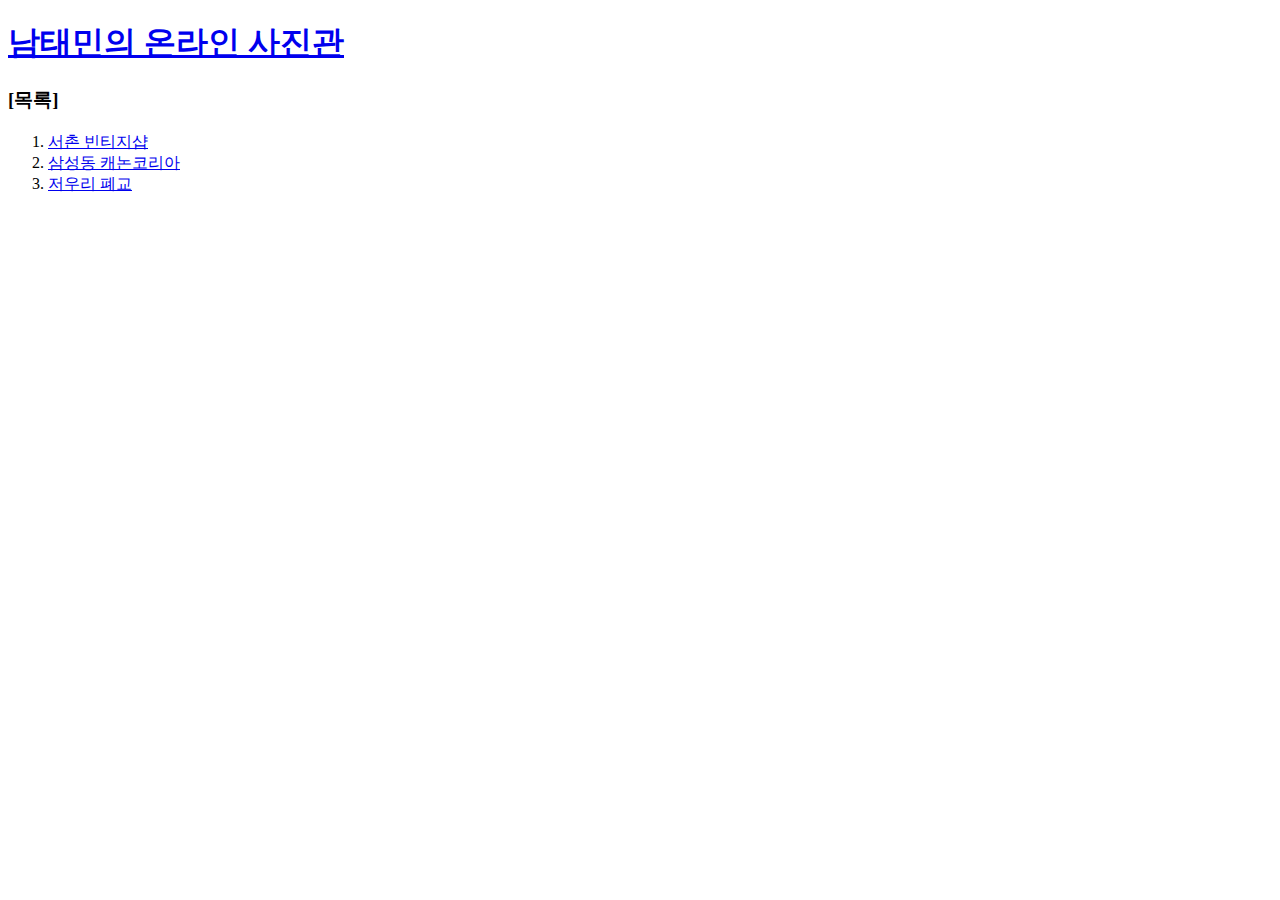
==== index.html @ 88df0ad3 "1st_web_site_초안" ====
<!doctype html>
<html>
  <head>
    <title>Nam taemin-1st website</title>
    <meta charset="utf-8">
  </head>
  <body>
    <h1><a href="index.html">남태민의 온라인 사진관</a></h1>
    <h3>[목록]</h3>
    <ol>
      <li><a href="1.html">서촌 빈티지샵</a></li>
      <li><a href="2.html">삼성동 캐논코리아</a></li>
      <li><a href="3.html">저우리 폐교</a></li>
    </ol>
  </body>
</html>
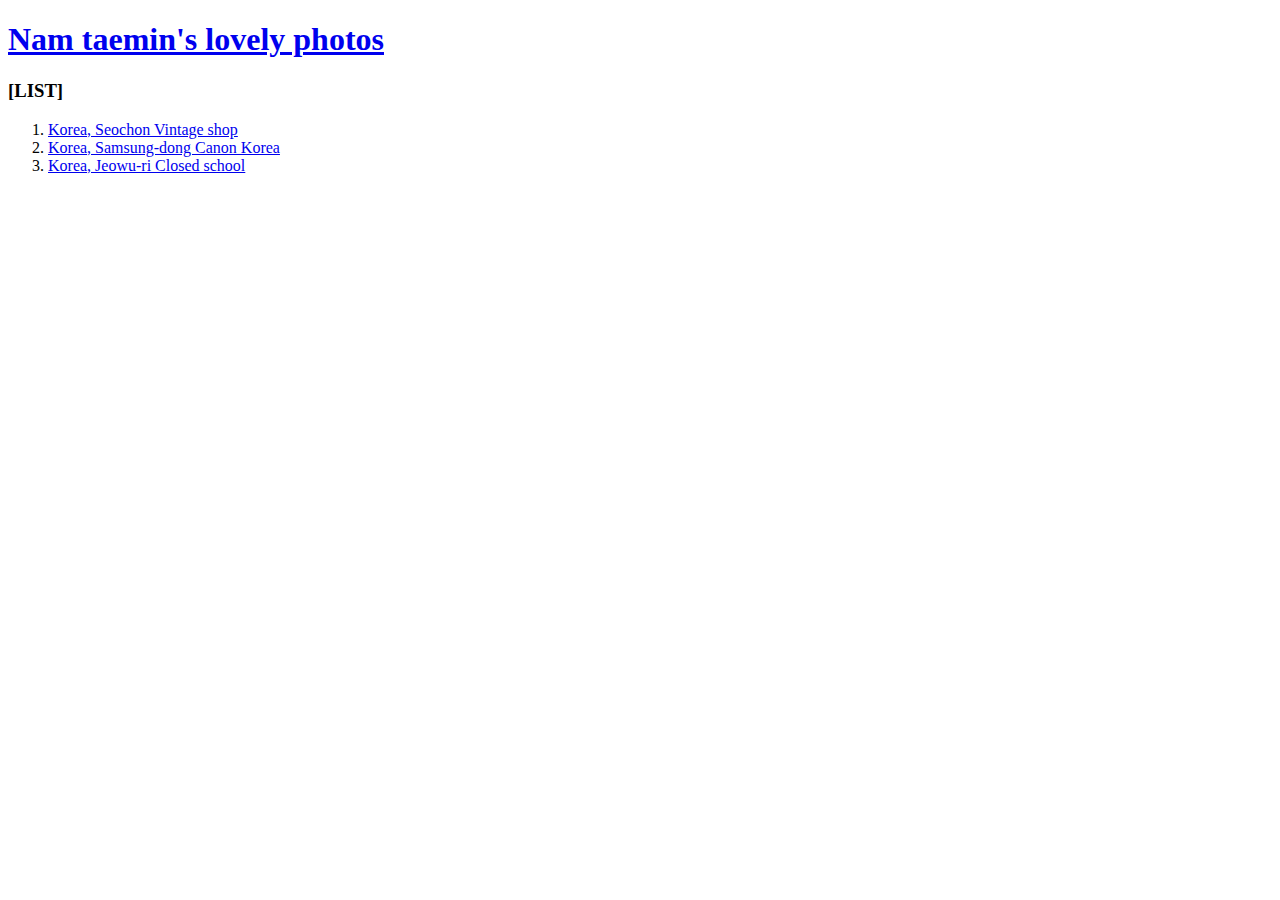
==== commit 7719a1ed: "Add files via upload" ====
--- a/index.html
+++ b/index.html
@@ -5,12 +5,12 @@
     <meta charset="utf-8">
   </head>
   <body>
-    <h1><a href="index.html">남태민의 온라인 사진관</a></h1>
-    <h3>[목록]</h3>
+    <h1><a href="index.html">Nam taemin's lovely photos</a></h1>
+    <h3>[LIST]</h3>
     <ol>
-      <li><a href="1.html">서촌 빈티지샵</a></li>
-      <li><a href="2.html">삼성동 캐논코리아</a></li>
-      <li><a href="3.html">저우리 폐교</a></li>
+      <li><a href="1.html">Korea, Seochon Vintage shop</a></li>
+      <li><a href="2.html">Korea, Samsung-dong Canon Korea</a></li>
+      <li><a href="3.html">Korea, Jeowu-ri Closed school</a></li>
     </ol>
   </body>
 </html>
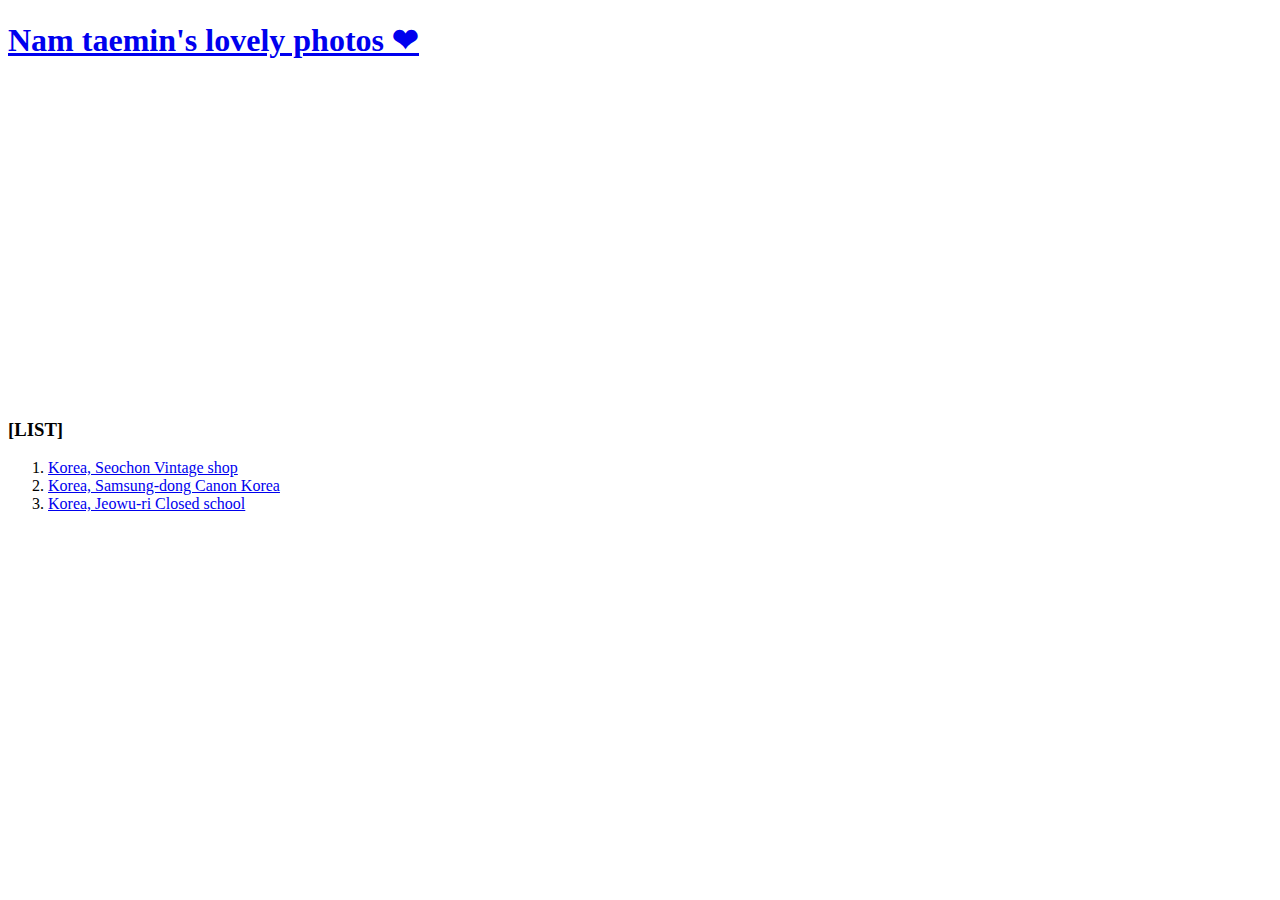
==== commit 912d3619: "수정4" ====
--- a/index.html
+++ b/index.html
@@ -3,9 +3,23 @@
   <head>
     <title>Nam taemin-1st website</title>
     <meta charset="utf-8">
+    <!-- Google tag (gtag.js) -->
+<script async src="https://www.googletagmanager.com/gtag/js?id=G-NLCSX8KK6E"></script>
+<script>
+  window.dataLayer = window.dataLayer || [];
+  function gtag(){dataLayer.push(arguments);}
+  gtag('js', new Date());
+
+  gtag('config', 'G-NLCSX8KK6E');
+</script>
   </head>
   <body>
-    <h1><a href="index.html">Nam taemin's lovely photos</a></h1>
+    <h1><a href="index.html">Nam taemin's lovely photos ❤</a></h1>
+    <p>
+      <iframe width="560" height="315"
+       src="https://www.youtube-nocookie.com/embed/Ufu24X4ats4" title="YouTube video player"
+       frameborder="0" allow="accelerometer; autoplay; clipboard-write; encrypted-media; gyroscope; picture-in-picture" allowfullscreen></iframe>
+    </p>
     <h3>[LIST]</h3>
     <ol>
       <li><a href="1.html">Korea, Seochon Vintage shop</a></li>
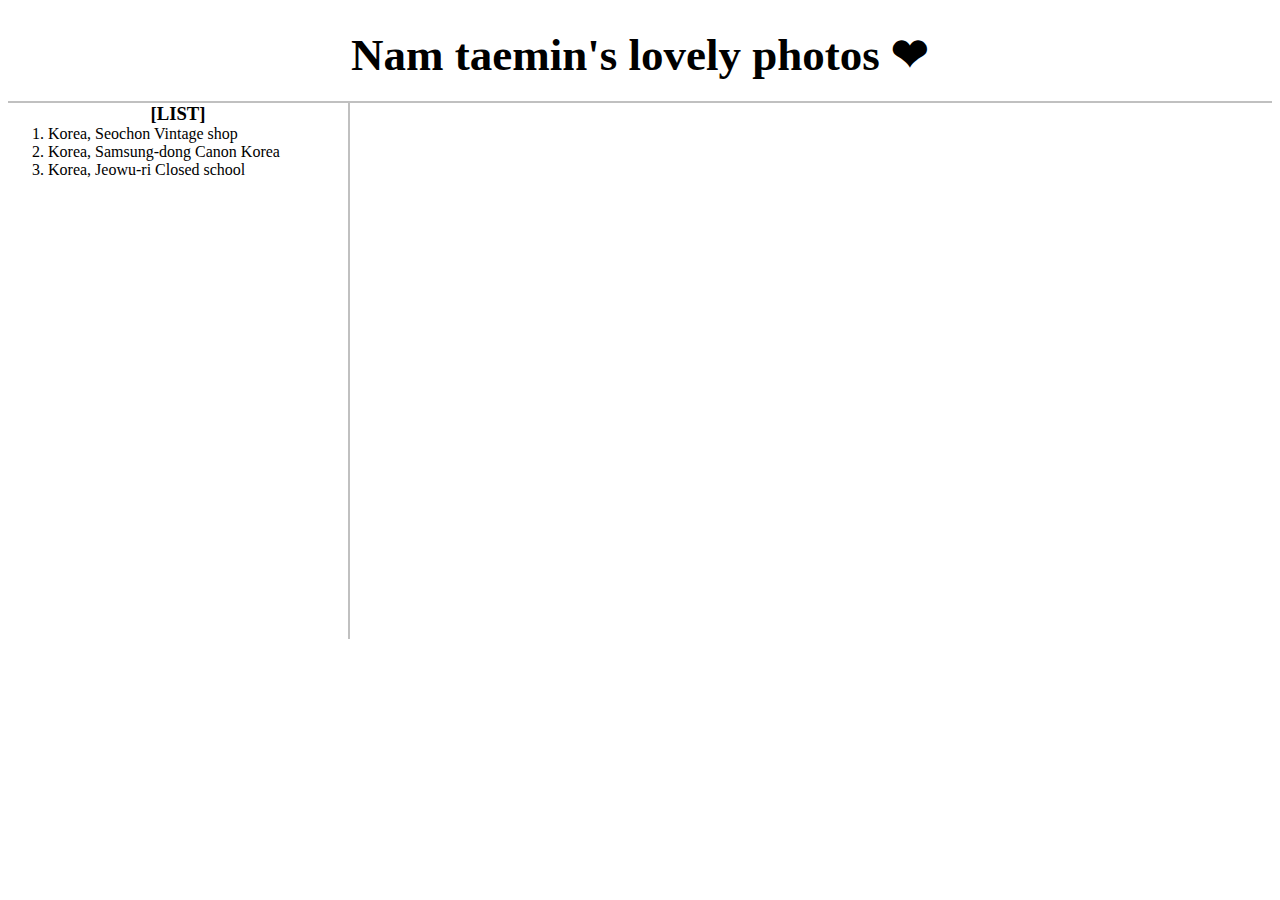
==== commit 95ee023a: "수정5" ====
--- a/index.html
+++ b/index.html
@@ -3,6 +3,7 @@
   <head>
     <title>Nam taemin-1st website</title>
     <meta charset="utf-8">
+    <link rel="stylesheet" href="style.css">
     <!-- Google tag (gtag.js) -->
 <script async src="https://www.googletagmanager.com/gtag/js?id=G-NLCSX8KK6E"></script>
 <script>
@@ -15,16 +16,22 @@
   </head>
   <body>
     <h1><a href="index.html">Nam taemin's lovely photos ❤</a></h1>
-    <p>
-      <iframe width="560" height="315"
-       src="https://www.youtube-nocookie.com/embed/Ufu24X4ats4" title="YouTube video player"
-       frameborder="0" allow="accelerometer; autoplay; clipboard-write; encrypted-media; gyroscope; picture-in-picture" allowfullscreen></iframe>
-    </p>
-    <h3>[LIST]</h3>
-    <ol>
-      <li><a href="1.html">Korea, Seochon Vintage shop</a></li>
-      <li><a href="2.html">Korea, Samsung-dong Canon Korea</a></li>
-      <li><a href="3.html">Korea, Jeowu-ri Closed school</a></li>
-    </ol>
+    <div id="grid">
+      <div id="list">
+        <h3>[LIST]</h3>
+        <ol>
+          <li><a href="1.html">Korea, Seochon Vintage shop</a></li>
+          <li><a href="2.html">Korea, Samsung-dong Canon Korea</a></li>
+          <li><a href="3.html">Korea, Jeowu-ri Closed school</a></li>
+        </ol>
+      </div>
+      <div>
+        <p>
+          <iframe width="700" height="500"
+          src="https://www.youtube-nocookie.com/embed/Ufu24X4ats4" title="YouTube video player"
+          frameborder="0" allow="accelerometer; autoplay; clipboard-write; encrypted-media; gyroscope; picture-in-picture" allowfullscreen></iframe>
+        </p>
+      </div>
+  </div>
   </body>
 </html>
--- a/style.css
+++ b/style.css
@@ -0,0 +1,41 @@
+#grid{
+    display: grid;
+    grid-template-columns: 400px 1fr;
+  }
+#active{
+  color: darkgray;
+  text-decoration: underline;
+}
+#list{
+  border-right: 2px solid silver;
+  width: 340px  ;
+}
+h1{
+  font-size: 45px;
+  text-align: center;
+  border-bottom: 2px solid silver;
+  margin: 0;
+  padding: 20px;
+}
+h3{
+  text-align: center ;
+  margin: 0;
+}
+ol{
+  margin: 0;
+}
+a{
+  color:black;
+  text-decoration: none;
+}
+@media(max-width:800px){
+  #grid{
+    display: block;
+  }
+  #list{
+    display: block;
+    border-right: none;
+    border-bottom: 2px solid silver;
+    width: 340px;
+  }
+}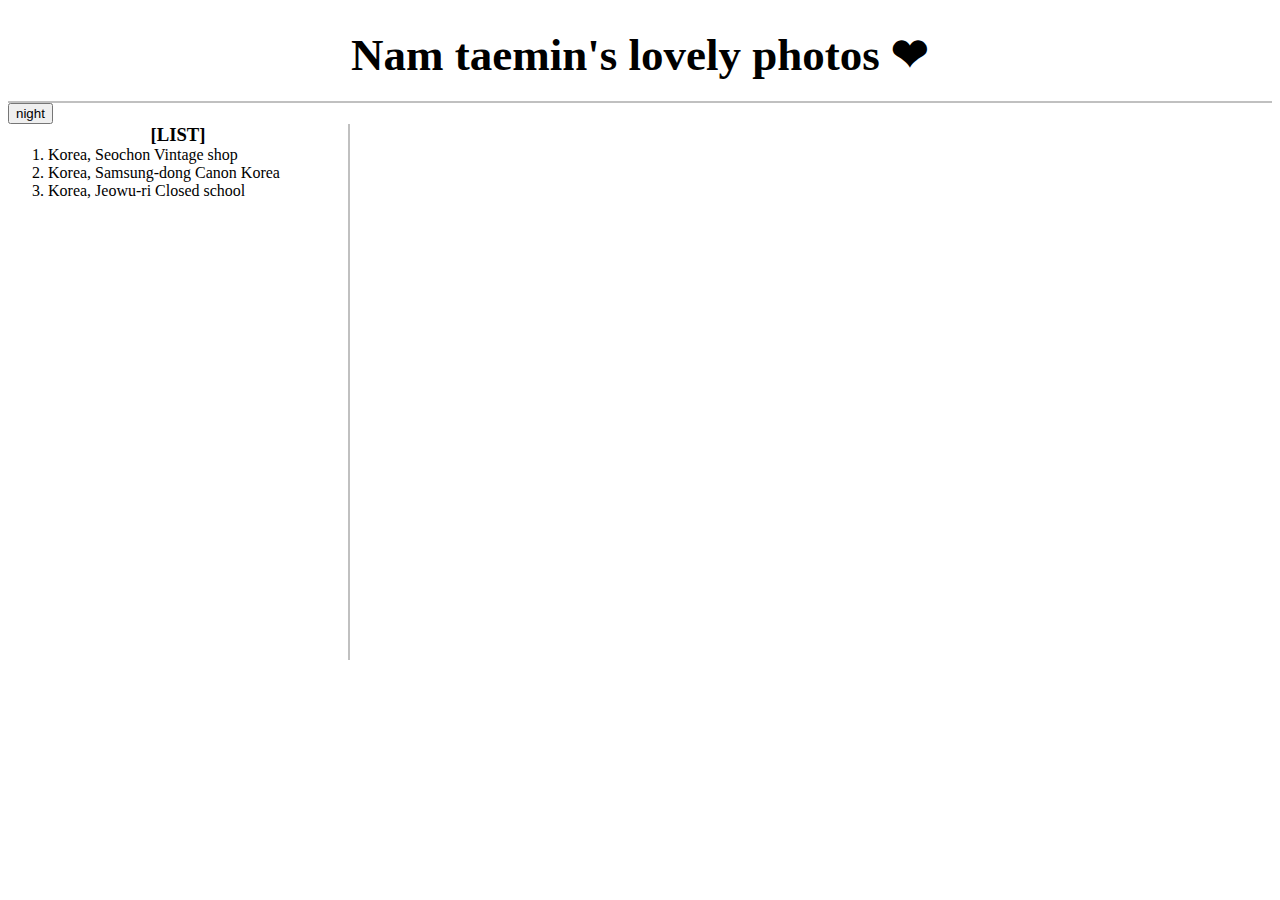
==== commit b482b5c6: "수정본7" ====
--- a/index.html
+++ b/index.html
@@ -13,9 +13,35 @@
 
   gtag('config', 'G-NLCSX8KK6E');
 </script>
+<script>
+  function setColor(color) {
+    var alist = document.querySelectorAll('a');
+    var i = 0;
+    while(i < alist.length){
+      alist[i].style.color = color;
+      i = i + 1;  
+  }
+}
+  function nightDayHandler(self) {
+  var target = document.querySelector('body');
+  if (self.value === 'night'){
+    target.style.backgroundColor = 'black';
+    target.style.color = 'white';
+    self.value = 'day'
+    setColor('powderblue')
+  }
+  else {
+    target.style.backgroundColor = 'white';
+    target.style.color = 'black';
+    self.value = 'night'
+    setColor('black')
+}
+  }
+</script>
   </head>
-  <body>
+  <body style="background-color: white;">
     <h1><a href="index.html">Nam taemin's lovely photos ❤</a></h1>
+    <input type="button" value="night" onclick="nightDayHandler(this)">
     <div id="grid">
       <div id="list">
         <h3>[LIST]</h3>
